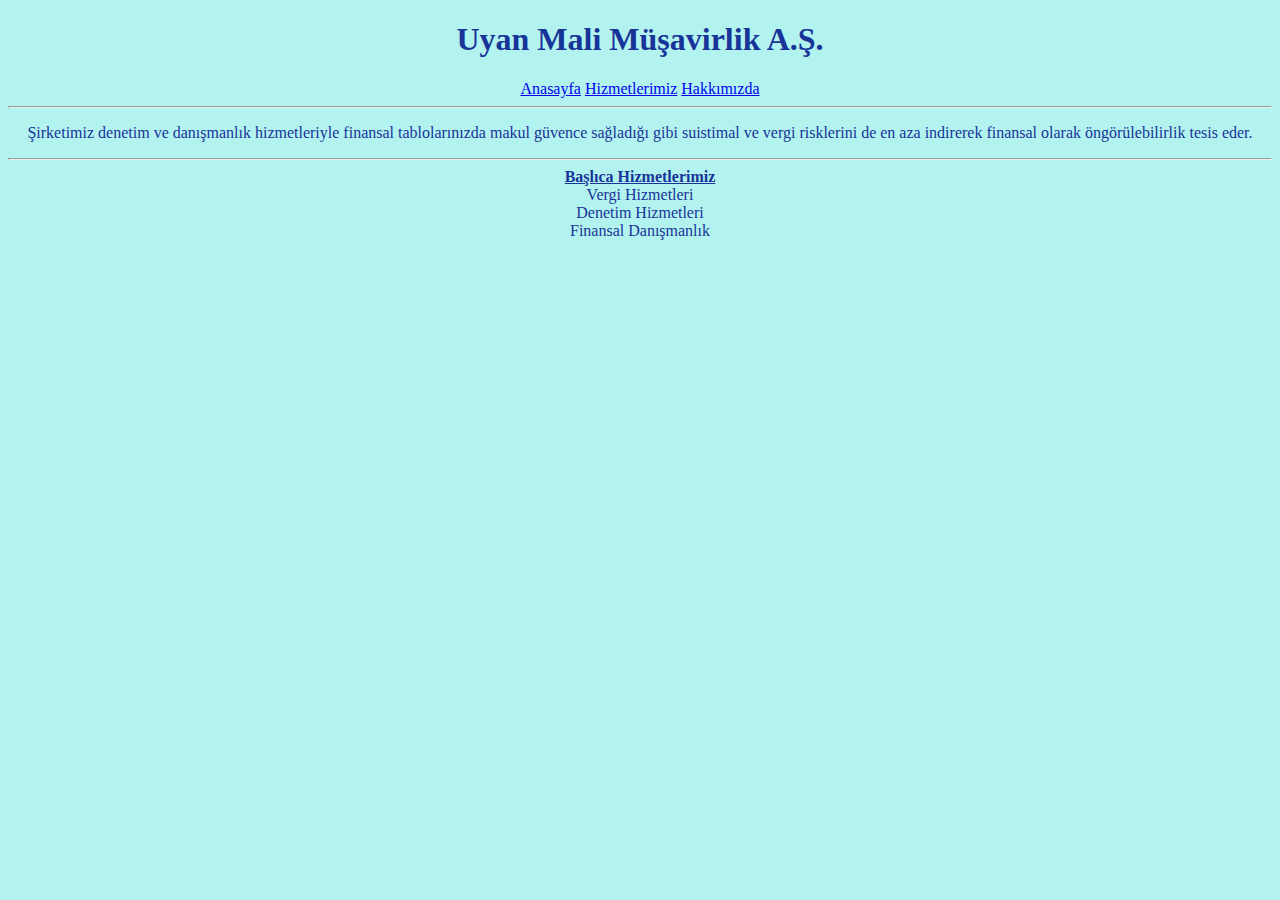
==== index.html @ d28c3df0 "cssodev1" ====
<!DOCTYPE html>
<html lang="tr">
<head>
    <meta charset="UTF-8">
    <meta http-equiv="X-UA-Compatible" content="IE=edge">
    <meta name="viewport" content="width=device-width, initial-scale=1.0">
    <title>Müzik Dükkanım</title>
    <link rel="stylesheet" href="css/style.css">
      
</head>
<body class="background">
    <header class="header">
        <h1 class="textcolor">Uyan Mali Müşavirlik A.Ş.</h1>
        <nav>
        <a href="index.html">Anasayfa</a>
        <a href="services.html">Hizmetlerimiz</a>
        <a href="hakkimizda.html">Hakkımızda</a>
        <hr>
        </nav>
    </header>
    <article class="header">
        <p class="textcolor">
            Şirketimiz denetim ve danışmanlık hizmetleriyle finansal tablolarınızda makul güvence sağladığı gibi suistimal ve vergi risklerini de en aza indirerek finansal olarak öngörülebilirlik tesis eder.
        </p> <hr>
        <a href="services.html" style="color: #193498;"> <b>Başlıca Hizmetlerimiz
        </b> </a>
    </article> 
    <article class="header + textcolor + liste">

    
        
        Vergi Hizmetleri <br>
        Denetim Hizmetleri<br>
        Finansal Danışmanlık<br>

    </article>

</body>
</html>
---- css/style.css ----
.textcolor{
color: rgb(25, 52, 152);
}
.header{
    text-align: center;
}
.background{
    background-color: #b2f3f0;
}
.liste{
    list-style-position: inside;
}
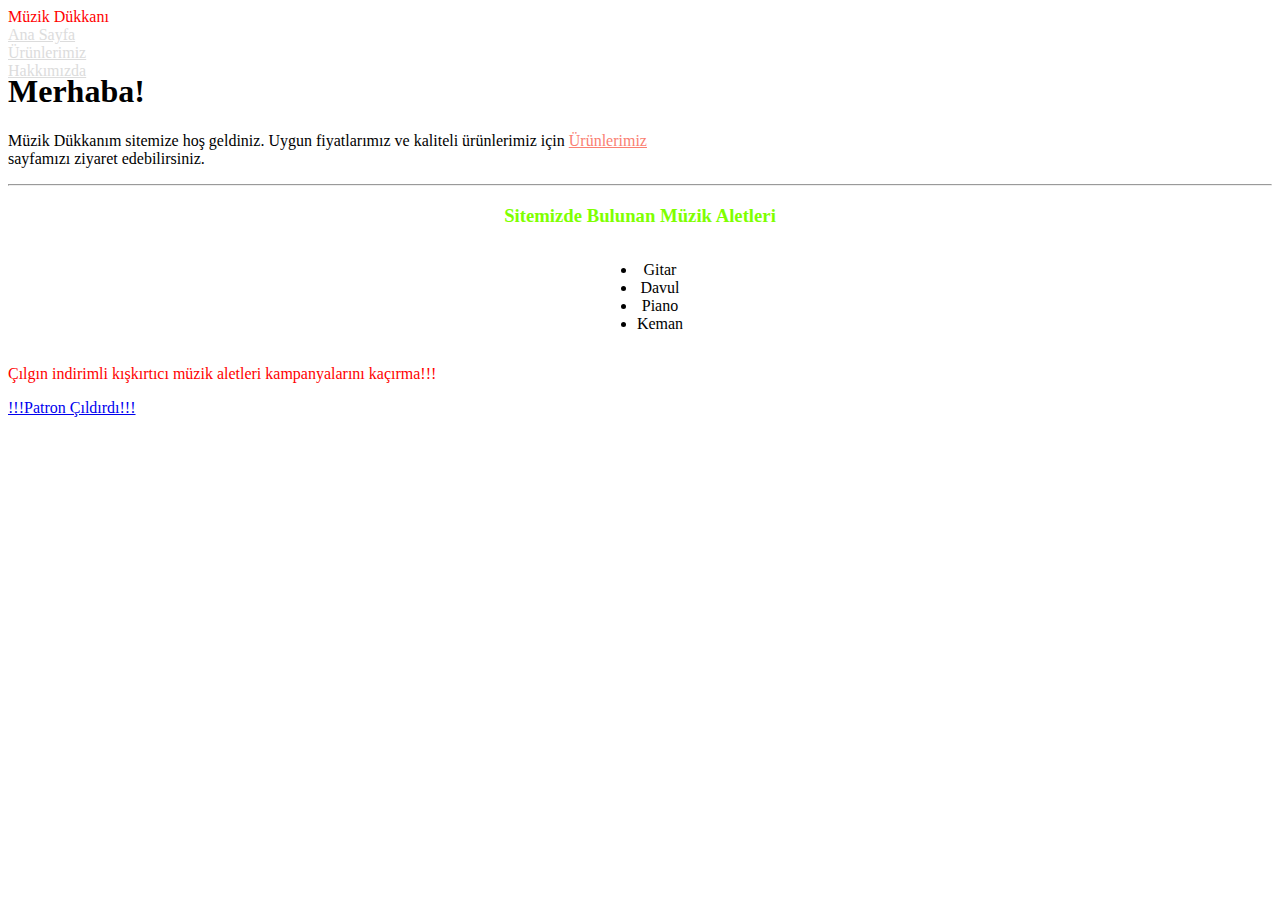
==== commit c5d4d5f5: "boot" ====
--- a/index.html
+++ b/index.html
@@ -1,39 +1,76 @@
-<!DOCTYPE html>
+<!doctype html>
 <html lang="tr">
-<head>
-    <meta charset="UTF-8">
-    <meta http-equiv="X-UA-Compatible" content="IE=edge">
-    <meta name="viewport" content="width=device-width, initial-scale=1.0">
-    <title>Müzik Dükkanım</title>
-    <link rel="stylesheet" href="css/style.css">
-      
-</head>
-<body class="background">
-    <header class="header">
-        <h1 class="textcolor">Uyan Mali Müşavirlik A.Ş.</h1>
-        <nav>
-        <a href="index.html">Anasayfa</a>
-        <a href="services.html">Hizmetlerimiz</a>
-        <a href="hakkimizda.html">Hakkımızda</a>
-        <hr>
-        </nav>
-    </header>
-    <article class="header">
-        <p class="textcolor">
-            Şirketimiz denetim ve danışmanlık hizmetleriyle finansal tablolarınızda makul güvence sağladığı gibi suistimal ve vergi risklerini de en aza indirerek finansal olarak öngörülebilirlik tesis eder.
-        </p> <hr>
-        <a href="services.html" style="color: #193498;"> <b>Başlıca Hizmetlerimiz
-        </b> </a>
-    </article> 
-    <article class="header + textcolor + liste">
+  <head>
+    <!-- Required meta tags -->
+    <meta charset="utf-8">
+    <meta name="viewport" content="width=device-width, initial-scale=1">
 
+    <!-- Bootstrap CSS -->
+    <link href="https://cdn.jsdelivr.net/npm/bootstrap@5.1.0/dist/css/bootstrap.min.css" rel="stylesheet" integrity="sha384-KyZXEAg3QhqLMpG8r+8fhAXLRk2vvoC2f3B09zVXn8CA5QIVfZOJ3BCsw2P0p/We" crossorigin="anonymous">
+    <link rel="stylesheet" href="style.css"> <!-- Benim CSS -->
+    <title>Müzik Dükkanı - Ana Sayfa</title>
+  </head>
+  <body>
     
-        
-        Vergi Hizmetleri <br>
-        Denetim Hizmetleri<br>
-        Finansal Danışmanlık<br>
+  <!-- Header start -->
 
-    </article>
+  <div class="container-fluid">  <!-- Fluid denmezse bg 12 sütunda kısıtlanıyor-->
+    <div class="row bg-dark ">
+        <div style="height: 44px;" class="col-sm-8 align-items-center">
+            <div class="row fw-bold">
+              <div style="color: red;"class="col-md-auto mt-2 mb-2 ml-2">Müzik Dükkanı</div>
+                <div class="col-md-auto mt-2 mb-2"><a style="color: gainsboro;" href="Ana_Sayfa.html">Ana Sayfa</a></div>
+                <div class="col-md-auto mt-2 mb-2"><a style="color: gainsboro;" href="goods.html">Ürünlerimiz</a></div>
+                <div class="col-md-auto mt-2 mb-2"><a style="color: gainsboro;" href="about-us.html">Hakkımızda </a></div>
+              </div>
+        </div>
+        <div class="col-sm-8"></div>
+        </div>
+    </div>
 
-</body>
+    <div class="col sm-12 mt-5 text-center">
+    <h1>Merhaba!</h1>
+    <p>Müzik Dükkanım sitemize hoş geldiniz. Uygun fiyatlarımız ve kaliteli ürünlerimiz için <a style="color: salmon;" href="Urunlerimiz.html">Ürünlerimiz</a> <br> sayfamızı ziyaret edebilirsiniz. </p>
+    <hr>
+</div>
+
+<div class="container ml-5">
+  <div class="row " style="text-align: center;">
+      <h3 style="color: chartreuse;">Sitemizde Bulunan Müzik Aletleri </h3>
+      <div class="box" style="align-items: center;">
+
+     
+      <ul class="fw-bold" style="display: inline-table;">
+        <li>Gitar</li>
+        <li>Davul</li>
+        <li>Piano</li>
+        <li>Keman</li>
+      </ul>
+
+    </div>
+  </div>
+</div>
+
+<div class="container">
+<div class="jumbotron text-center">
+  <p style="color: red;">Çılgın indirimli kışkırtıcı müzik aletleri kampanyalarını kaçırma!!!</p>
+  <a class="btn btn-primary btn-lg" href="Urunlerimiz.html" role="button">!!!Patron Çıldırdı!!!</a>
+</div>
+</div>
+
+
+    <!-- Optional JavaScript; choose one of the two! -->
+
+    <!-- Option 1: Bootstrap Bundle with Popper -->
+    <script src="https://cdn.jsdelivr.net/npm/bootstrap@5.1.0/dist/js/bootstrap.bundle.min.js" integrity="sha384-U1DAWAznBHeqEIlVSCgzq+c9gqGAJn5c/t99JyeKa9xxaYpSvHU5awsuZVVFIhvj" crossorigin="anonymous"></script>
+
+    <!-- Option 2: Separate Popper and Bootstrap JS -->
+    <!--
+    <script src="https://cdn.jsdelivr.net/npm/@popperjs/core@2.9.3/dist/umd/popper.min.js" integrity="sha384-eMNCOe7tC1doHpGoWe/6oMVemdAVTMs2xqW4mwXrXsW0L84Iytr2wi5v2QjrP/xp" crossorigin="anonymous"></script>
+    <script src="https://cdn.jsdelivr.net/npm/bootstrap@5.1.0/dist/js/bootstrap.min.js" integrity="sha384-cn7l7gDp0eyniUwwAZgrzD06kc/tftFf19TOAs2zVinnD/C7E91j9yyk5//jjpt/" crossorigin="anonymous"></script>
+    -->
+
+
+  
+  </body>
 </html>